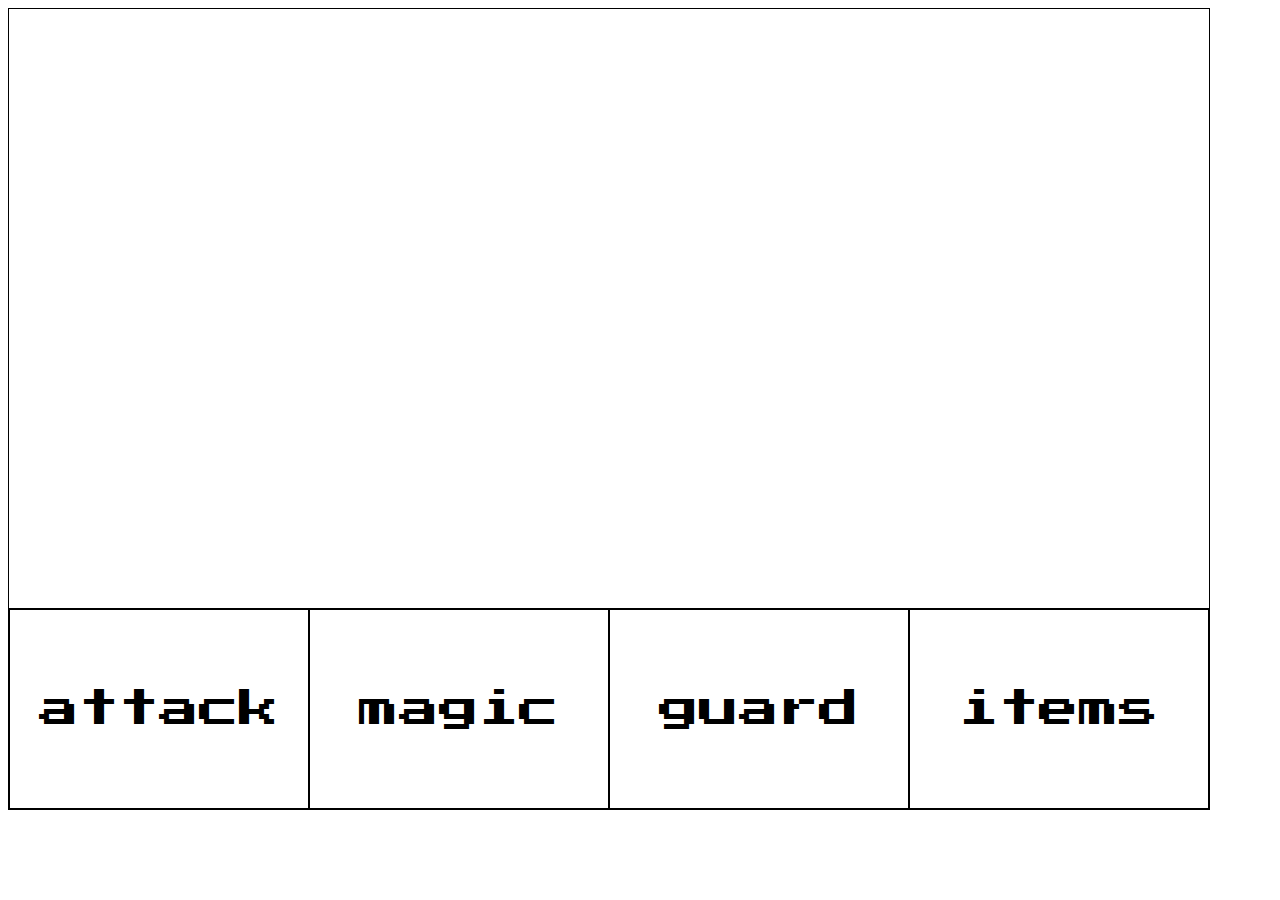
==== index.html @ 347ae16b "added and position placeholder image" ====
<!DOCTYPE html>
<html lang="en">
<head>
  <meta charset="UTF-8">
  <meta http-equiv="X-UA-Compatible" content="IE=edge">
  <meta name="viewport" content="width=device-width, initial-scale=1.0">
  <link rel="stylesheet" href="style.css">
  <script defer src="script.js"></script>
  <title>RPG</title>
</head>
<body>
<div id="game-view">
  <div id="enemy-div">
    <img src="https://static.wikia.nocookie.net/earthbound/images/a/ae/Clay_violentroach_mother2.jpg/revision/latest/scale-to-width-down/243?cb=20150730200033" alt="">
  </div>

<div id="action-bar">

</div>
</div>
</body>
</html>
---- style.css ----
@import url('https://fonts.googleapis.com/css2?family=Press+Start+2P&display=swap');
* {
  font-family: 'Press Start 2P', cursive;
}
#game-view {
  border: 1px solid black;
  width: 1200px;
  height: 800px;
  display: flex;
}
#enemy-div {
  position: absolute;
  left: 34%;
  top: 10%;
}
#action-bar {
  width: 1200px;
  border-top: 1px solid black;
  height: 200px;
  align-self: flex-end;
  display: grid;
  grid-template-columns: 25% 25% 25% 25%;
  text-align: center;
  font-size: 40px;
}
.action-btn {
  border: 1px solid black;
  display: flex;
  justify-content: center;
  align-items: center;
}
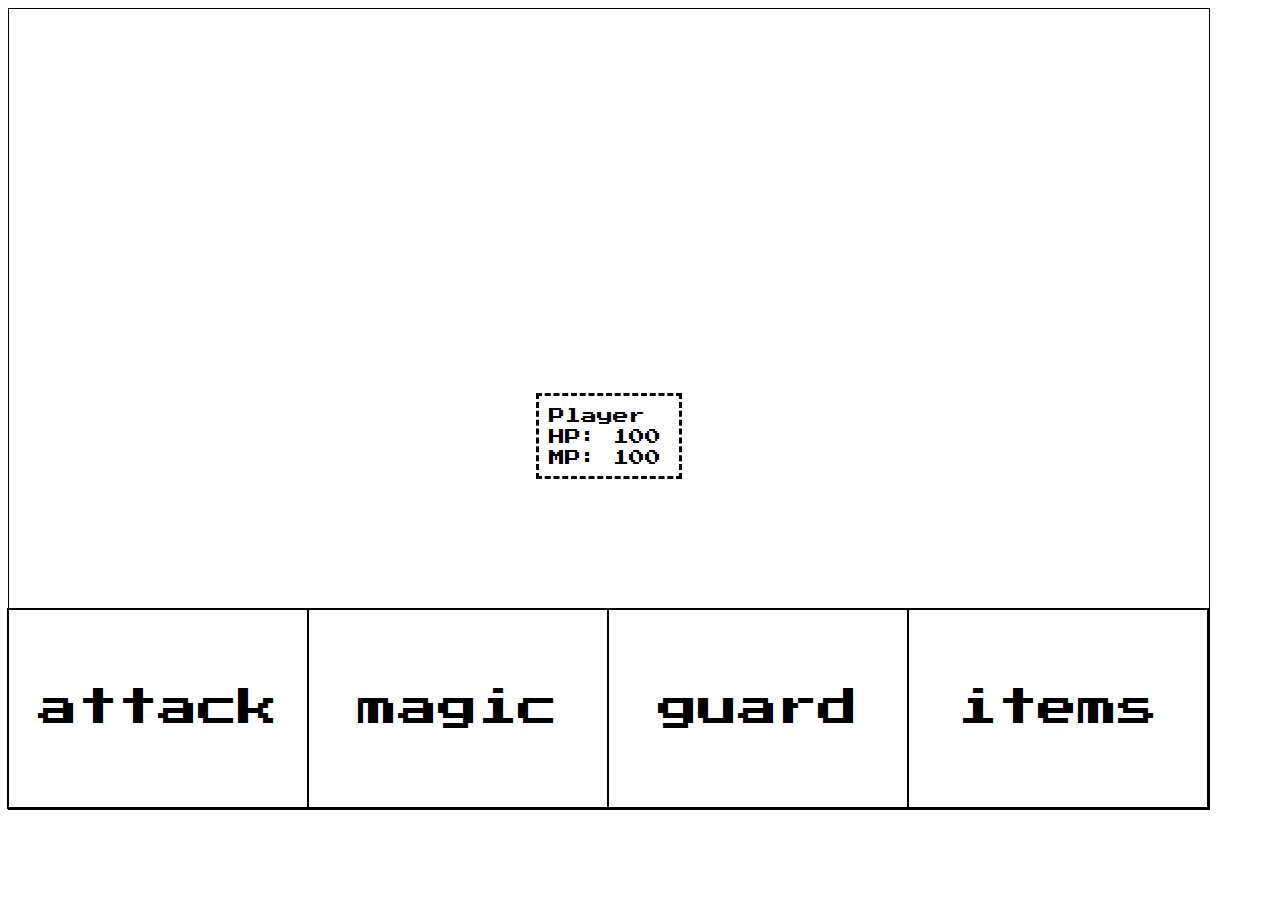
==== commit 3a00ddae: "made enemy div and player display proper flex items" ====
--- a/index.html
+++ b/index.html
@@ -9,14 +9,17 @@
   <title>RPG</title>
 </head>
 <body>
+
 <div id="game-view">
-  <div id="enemy-div">
-    <img src="https://static.wikia.nocookie.net/earthbound/images/a/ae/Clay_violentroach_mother2.jpg/revision/latest/scale-to-width-down/243?cb=20150730200033" alt="">
+  <div id ="screen">
+    <div id="enemy-div">
+      <img src="https://static.wikia.nocookie.net/earthbound/images/a/ae/Clay_violentroach_mother2.jpg/revision/latest/scale-to-width-down/243?cb=20150730200033" alt="">
+    </div>
+    <div id="player-display"></div>
   </div>
+  <div id="action-bar">
 
-<div id="action-bar">
-
-</div>
+  </div>
 </div>
 </body>
 </html>--- a/style.css
+++ b/style.css
@@ -7,22 +7,130 @@
   width: 1200px;
   height: 800px;
   display: flex;
+  flex-direction: column;
+  justify-content: space-between;
 }
 #enemy-div {
-  position: absolute;
-  left: 34%;
-  top: 10%;
+  width: 100%;
+  display: flex;
+  flex-direction: column;
+  justify-content: center;
+  align-items: center;
+  opacity: 1;
+  animation-name: still;
+  animation-duration: 1s;
+}
+#screen {
+  display: flex;
+  flex-direction: column;
+  align-items: center;
+  justify-content: space-around;
+  height: 75%;
+  width: 100%;
+}
+#player-display {
+  justify-items: center;
+  align-items: center;
+  width: 120px;
+  height: 60px;
+  border: 3px dashed black;
+  padding: 10px;
+  line-height: 1.3;
+}
+@keyframes blink {
+  0% {
+    opacity: 1;
+  }
+  5% {
+    opacity: 0;
+  }
+  15% {
+    opacity: 1;
+  }
+  25% {
+    opacity: 0;
+  }
+  35% {
+    opacity: 1;
+  }
+  45% {
+    opacity: 0;
+  }
+  55% {
+    opacity: 1;
+  }
+  65% {
+    opacity: 0;
+  }
+  75% {
+    opacity: 1;
+  }
+  85% {
+    opacity: 0;
+  }
+  95% {
+    opacity: 1;
+  }
+  100% {
+    opacity: 0;
+  }
 }
 #action-bar {
-  width: 1200px;
-  border-top: 1px solid black;
-  height: 200px;
+  width: 100%;
+  border: 1px solid black;
+  height: 25%;
   align-self: flex-end;
   display: grid;
   grid-template-columns: 25% 25% 25% 25%;
   text-align: center;
   font-size: 40px;
+  animation-name: still;
+  animation-duration: 1s;
 }
+@keyframes shake {
+  0% {
+    transform: translateX(-10px);
+  }
+  5% {
+    transform: translateX(10px);
+  }
+  15% {
+    transform: translateX(-10px);
+  }
+  25% {
+    transform: translateX(10px);
+  }
+  35% {
+    transform: translateX(-10px);
+  }
+  45% {
+    transform: translateX(10px);
+  }
+  55% {
+    transform: translateX(-10px);
+  }
+  65% {
+    transform: translateX(10px);
+  }
+  75% {
+    transform: translateX(-10px);
+  }
+  85% {
+    transform: translateX(10px);
+  }
+  95% {
+    transform: translateX(-10px);
+  }
+  100% {
+    transform: translateX(10px);
+  }
+}
+@keyframes dodge {
+  40% {
+    transform: translateX(-120px);
+  }
+}
+
 .action-btn {
   border: 1px solid black;
   display: flex;
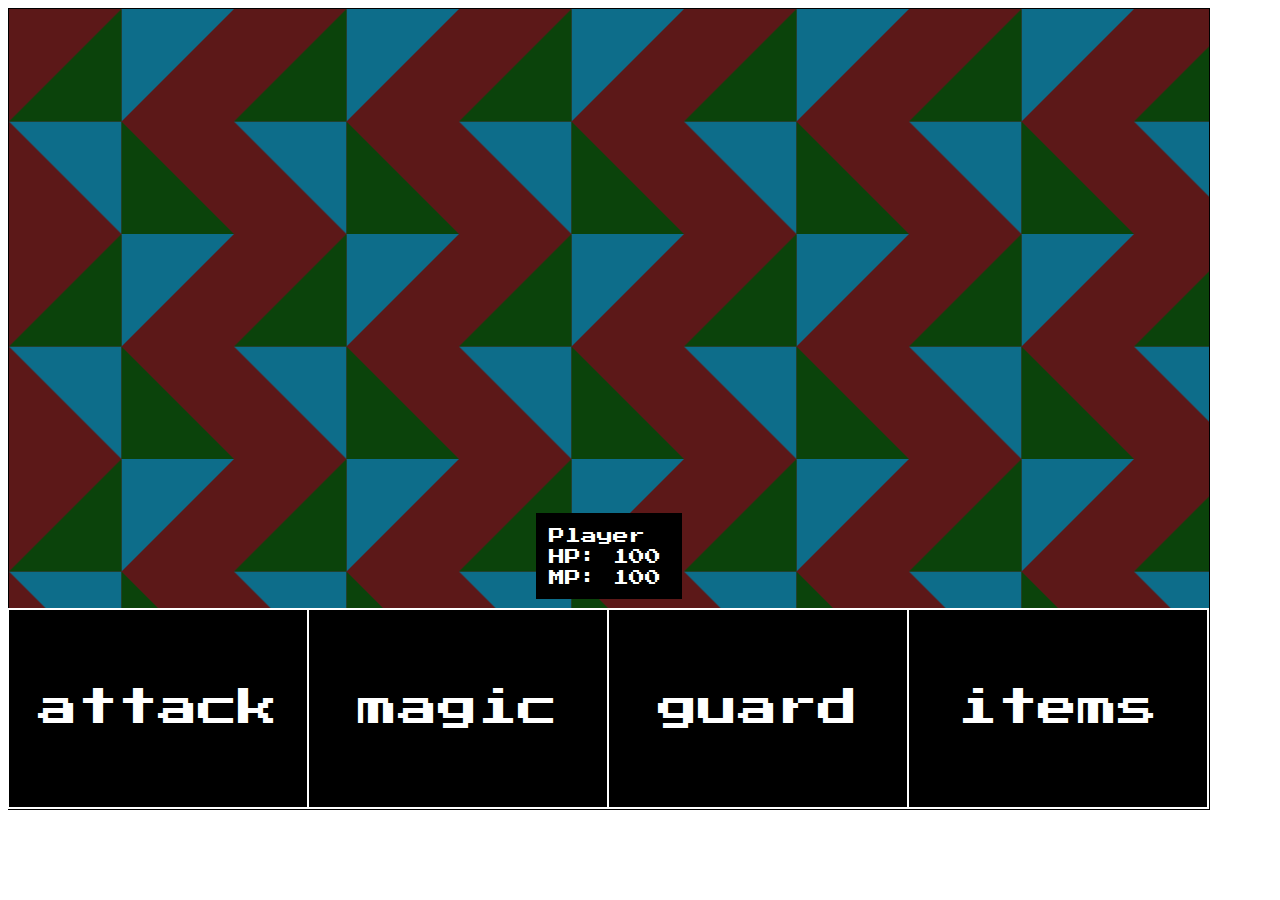
==== commit 1f25a728: "Added CSS background as well as final enemy image" ====
--- a/index.html
+++ b/index.html
@@ -13,7 +13,7 @@
 <div id="game-view">
   <div id ="screen">
     <div id="enemy-div">
-      <img src="https://static.wikia.nocookie.net/earthbound/images/a/ae/Clay_violentroach_mother2.jpg/revision/latest/scale-to-width-down/243?cb=20150730200033" alt="">
+      <img src="https://i.imgur.com/D2h67mL.png" alt="">
     </div>
     <div id="player-display"></div>
   </div>
--- a/style.css
+++ b/style.css
@@ -12,6 +12,7 @@
 }
 #enemy-div {
   width: 100%;
+  height: 80%;
   display: flex;
   flex-direction: column;
   justify-content: center;
@@ -20,6 +21,10 @@
   animation-name: still;
   animation-duration: 1s;
 }
+img {
+  height: 250px;
+  width: auto;
+}
 #screen {
   display: flex;
   flex-direction: column;
@@ -27,7 +32,29 @@
   justify-content: space-around;
   height: 75%;
   width: 100%;
-}
+  --s: 25vmin;
+  --p: calc(var(--s) / 2);
+  --c1: rgb(11, 67, 11);
+  --c2: rgb(13, 109, 138);
+  --c3: rgb(92, 24, 24);
+  --bg: var(--c3);
+  --d: 4000ms;
+  --e: cubic-bezier(0.76, 0, 0.24, 1);
+
+  background-color: var(--bg);
+  background-image: linear-gradient(45deg, var(--c1) 25%, transparent 25%),
+    linear-gradient(-45deg, var(--c1) 25%, transparent 25%),
+    linear-gradient(45deg, transparent 75%, var(--c2) 75%),
+    linear-gradient(-45deg, transparent 75%, var(--c2) 75%);
+  background-size: var(--s) var(--s);
+  background-position: calc(var(--p) * 1) calc(var(--p) * 0),
+    calc(var(--p) * -1) calc(var(--p) * 1),
+    calc(var(--p) * 1) calc(var(--p) * -1),
+    calc(var(--p) * -1) calc(var(--p) * 0);
+  animation: color var(--d) var(--e) infinite,
+    position var(--d) var(--e) infinite;
+}
+
 #player-display {
   justify-items: center;
   align-items: center;
@@ -36,6 +63,8 @@
   border: 3px dashed black;
   padding: 10px;
   line-height: 1.3;
+  background-color: black;
+  color: white;
 }
 @keyframes blink {
   0% {
@@ -77,7 +106,7 @@
 }
 #action-bar {
   width: 100%;
-  border: 1px solid black;
+  border: 1px solid white;
   height: 25%;
   align-self: flex-end;
   display: grid;
@@ -86,6 +115,8 @@
   font-size: 40px;
   animation-name: still;
   animation-duration: 1s;
+  background-color: black;
+  color: white;
 }
 @keyframes shake {
   0% {
@@ -130,9 +161,60 @@
     transform: translateX(-120px);
   }
 }
+@keyframes color {
+  0%,
+  25% {
+    --bg: var(--c3);
+  }
+  26%,
+  50% {
+    --bg: var(--c1);
+  }
+  51%,
+  75% {
+    --bg: var(--c3);
+  }
+  76%,
+  100% {
+    --bg: var(--c2);
+  }
+}
+
+@keyframes position {
+  0% {
+    background-position: calc(var(--p) * 1) calc(var(--p) * 0),
+      calc(var(--p) * -1) calc(var(--p) * 1),
+      calc(var(--p) * 1) calc(var(--p) * -1),
+      calc(var(--p) * -1) calc(var(--p) * 0);
+  }
+  25% {
+    background-position: calc(var(--p) * 1) calc(var(--p) * 4),
+      calc(var(--p) * -1) calc(var(--p) * 5),
+      calc(var(--p) * 1) calc(var(--p) * 3),
+      calc(var(--p) * -1) calc(var(--p) * 4);
+  }
+  50% {
+    background-position: calc(var(--p) * 3) calc(var(--p) * 8),
+      calc(var(--p) * -3) calc(var(--p) * 9),
+      calc(var(--p) * 2) calc(var(--p) * 7),
+      calc(var(--p) * -2) calc(var(--p) * 8);
+  }
+  75% {
+    background-position: calc(var(--p) * 3) calc(var(--p) * 12),
+      calc(var(--p) * -3) calc(var(--p) * 13),
+      calc(var(--p) * 2) calc(var(--p) * 11),
+      calc(var(--p) * -2) calc(var(--p) * 12);
+  }
+  100% {
+    background-position: calc(var(--p) * 5) calc(var(--p) * 16),
+      calc(var(--p) * -5) calc(var(--p) * 17),
+      calc(var(--p) * 5) calc(var(--p) * 15),
+      calc(var(--p) * -5) calc(var(--p) * 16);
+  }
+}
 
 .action-btn {
-  border: 1px solid black;
+  border: 1px solid white;
   display: flex;
   justify-content: center;
   align-items: center;
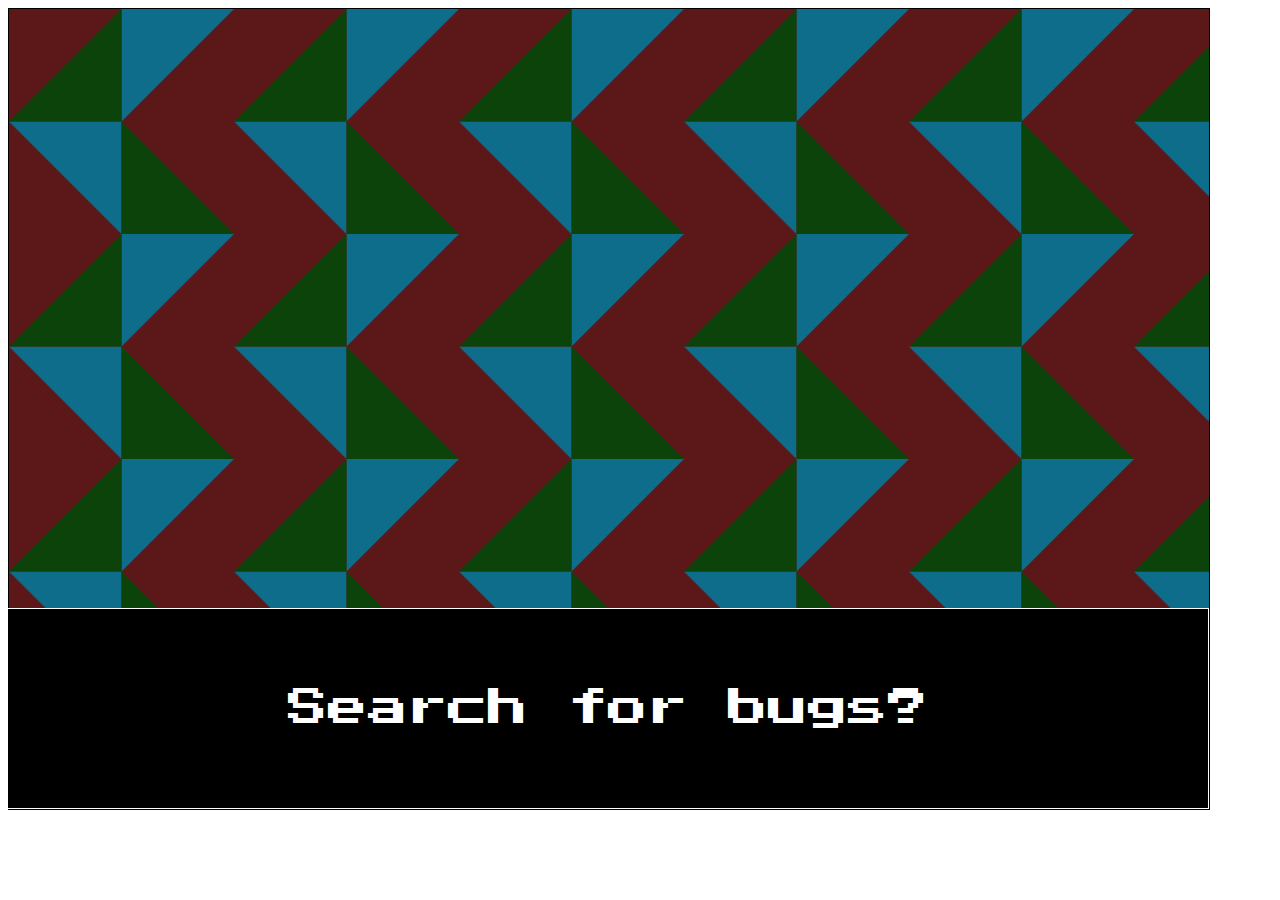
==== commit 4926a789: "put audio files in own directory, started landing page" ====
--- a/index.html
+++ b/index.html
@@ -6,20 +6,25 @@
   <meta name="viewport" content="width=device-width, initial-scale=1.0">
   <link rel="stylesheet" href="style.css">
   <script defer src="script.js"></script>
-  <title>RPG</title>
+  
+  <title>Bug Destroyer RPG</title>
 </head>
 <body>
 
 <div id="game-view">
   <div id ="screen">
+    
+    
     <div id="enemy-div">
       <img src="https://i.imgur.com/D2h67mL.png" alt="">
     </div>
+    
     <div id="player-display"></div>
   </div>
   <div id="action-bar">
 
   </div>
 </div>
+
 </body>
 </html>--- a/style.css
+++ b/style.css
@@ -2,6 +2,7 @@
 * {
   font-family: 'Press Start 2P', cursive;
 }
+
 #game-view {
   border: 1px solid black;
   width: 1200px;
@@ -10,6 +11,7 @@
   flex-direction: column;
   justify-content: space-between;
 }
+
 #enemy-div {
   width: 100%;
   height: 80%;
@@ -21,10 +23,18 @@
   animation-name: still;
   animation-duration: 1s;
 }
+
+img:hover {
+  cursor: help;
+}
+
 img {
   height: 250px;
   width: auto;
-}
+  animation-name: still;
+  opacity: 0;
+}
+
 #screen {
   display: flex;
   flex-direction: column;
@@ -51,8 +61,7 @@
     calc(var(--p) * -1) calc(var(--p) * 1),
     calc(var(--p) * 1) calc(var(--p) * -1),
     calc(var(--p) * -1) calc(var(--p) * 0);
-  animation: color var(--d) var(--e) infinite,
-    position var(--d) var(--e) infinite;
+  animation: still;
 }
 
 #player-display {
@@ -65,45 +74,9 @@
   line-height: 1.3;
   background-color: black;
   color: white;
-}
-@keyframes blink {
-  0% {
-    opacity: 1;
-  }
-  5% {
-    opacity: 0;
-  }
-  15% {
-    opacity: 1;
-  }
-  25% {
-    opacity: 0;
-  }
-  35% {
-    opacity: 1;
-  }
-  45% {
-    opacity: 0;
-  }
-  55% {
-    opacity: 1;
-  }
-  65% {
-    opacity: 0;
-  }
-  75% {
-    opacity: 1;
-  }
-  85% {
-    opacity: 0;
-  }
-  95% {
-    opacity: 1;
-  }
-  100% {
-    opacity: 0;
-  }
-}
+  opacity: 0;
+}
+
 #action-bar {
   width: 100%;
   border: 1px solid white;
@@ -113,11 +86,181 @@
   grid-template-columns: 25% 25% 25% 25%;
   text-align: center;
   font-size: 40px;
+  line-height: 1.3;
   animation-name: still;
   animation-duration: 1s;
   background-color: black;
   color: white;
 }
+#search-btn {
+  height: 100%;
+  width: 100%;
+  display: flex;
+  justify-content: center;
+  align-items: center;
+}
+#search-btn:hover {
+  background-color: white;
+  color: black;
+  border: 2px solid black;
+  transform: translateY(-10px);
+  cursor: pointer;
+}
+
+.action-btn {
+  border: 1px solid white;
+  display: flex;
+  justify-content: center;
+  align-items: center;
+  line-height: 1.3;
+}
+
+.action-btn:hover {
+  background-color: white;
+  color: black;
+  border: 2px solid black;
+  transform: translateY(-10px);
+  cursor: pointer;
+}
+@keyframes fire {
+  0% {
+    opacity: 1;
+    filter: brightness(25%);
+  }
+  5% {
+    opacity: 0;
+    filter: brightness(25%);
+  }
+  15% {
+    opacity: 1;
+    filter: brightness(25%);
+  }
+  25% {
+    opacity: 0;
+    filter: brightness(25%);
+  }
+  35% {
+    opacity: 1;
+    filter: brightness(25%);
+  }
+  45% {
+    opacity: 0;
+    filter: brightness(25%);
+  }
+  55% {
+    opacity: 1;
+    filter: brightness(25%);
+  }
+  65% {
+    opacity: 0;
+    filter: brightness(25%);
+  }
+  75% {
+    opacity: 1;
+    filter: brightness(25%);
+  }
+  85% {
+    opacity: 0;
+    filter: brightness(25%);
+  }
+  95% {
+    opacity: 1;
+    filter: brightness(25%);
+  }
+  100% {
+    opacity: 0;
+    filter: brightness(25%);
+  }
+}
+@keyframes earth {
+  0% {
+    opacity: 1;
+    transform: translateX(-50px);
+  }
+  5% {
+    opacity: 0;
+    transform: translateX(50px);
+  }
+  15% {
+    opacity: 1;
+    transform: translateX(-30px);
+  }
+  25% {
+    opacity: 0;
+    transform: translateX(30px);
+  }
+  35% {
+    opacity: 1;
+    transform: translateX(-20px);
+  }
+  45% {
+    opacity: 0;
+    transform: translateX(20px);
+  }
+  55% {
+    opacity: 1;
+    transform: translateX(-20px);
+  }
+  65% {
+    opacity: 0;
+    transform: translateX(10px);
+  }
+  75% {
+    opacity: 1;
+    transform: translateX(-10px);
+  }
+  85% {
+    opacity: 0;
+    transform: translateX(10px);
+  }
+  95% {
+    opacity: 1;
+    transform: translateX(-10px);
+  }
+  100% {
+    opacity: 0;
+    transform: translateX(10px);
+  }
+}
+@keyframes blink {
+  0% {
+    opacity: 1;
+  }
+  5% {
+    opacity: 0;
+  }
+  15% {
+    opacity: 1;
+  }
+  25% {
+    opacity: 0;
+  }
+  35% {
+    opacity: 1;
+  }
+  45% {
+    opacity: 0;
+  }
+  55% {
+    opacity: 1;
+  }
+  65% {
+    opacity: 0;
+  }
+  75% {
+    opacity: 1;
+  }
+  85% {
+    opacity: 0;
+  }
+  95% {
+    opacity: 1;
+  }
+  100% {
+    opacity: 0;
+  }
+}
+
 @keyframes shake {
   0% {
     transform: translateX(-10px);
@@ -212,10 +355,3 @@
       calc(var(--p) * -5) calc(var(--p) * 16);
   }
 }
-
-.action-btn {
-  border: 1px solid white;
-  display: flex;
-  justify-content: center;
-  align-items: center;
-}
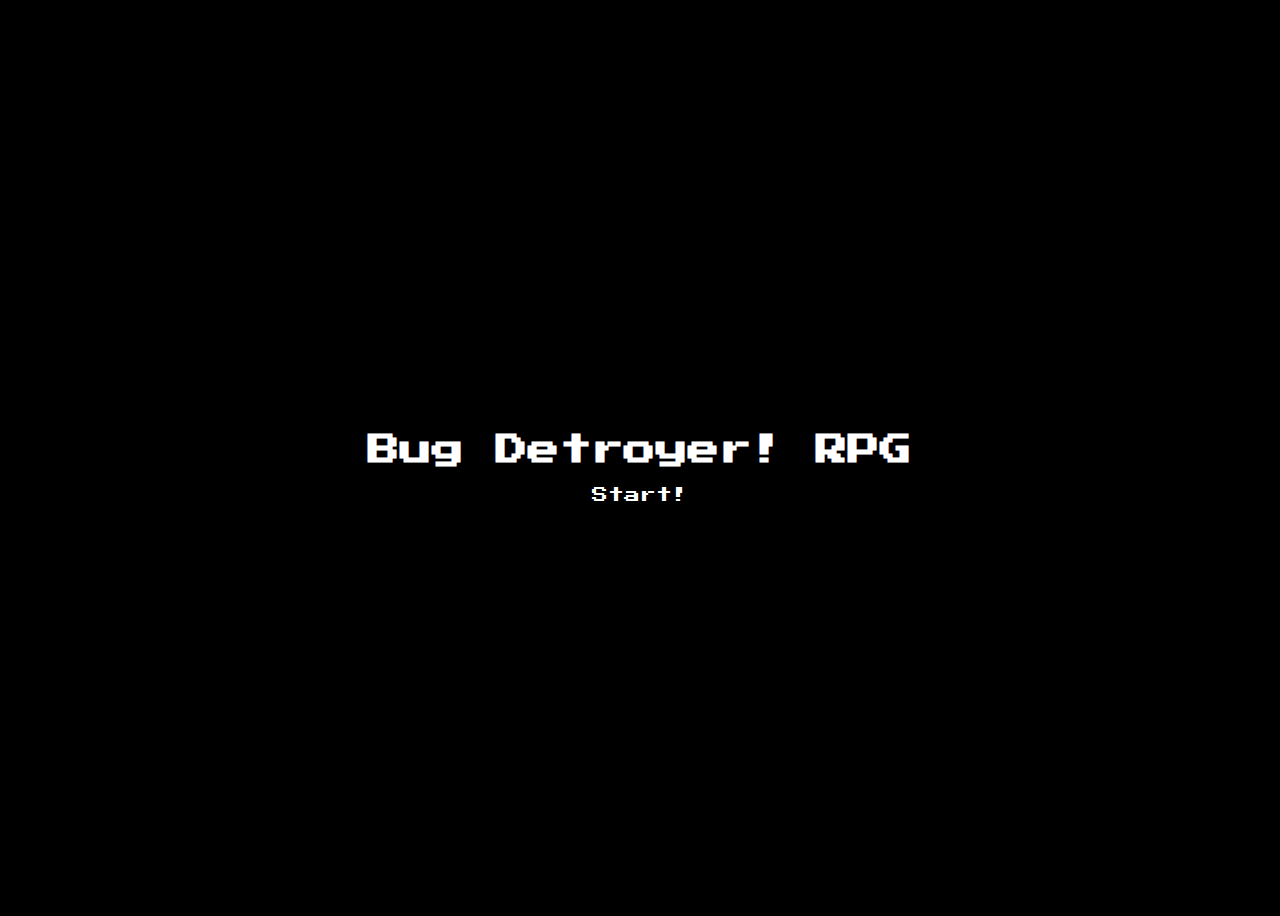
==== commit b744b4a8: "deployed" ====
--- a/index.html
+++ b/index.html
@@ -4,27 +4,16 @@
   <meta charset="UTF-8">
   <meta http-equiv="X-UA-Compatible" content="IE=edge">
   <meta name="viewport" content="width=device-width, initial-scale=1.0">
-  <link rel="stylesheet" href="style.css">
-  <script defer src="script.js"></script>
-  
+  <link rel="stylesheet" href="landing.css">
+  <script defer src="landing.js"></script>
   <title>Bug Destroyer RPG</title>
 </head>
 <body>
-
-<div id="game-view">
-  <div id ="screen">
-    
-    
-    <div id="enemy-div">
-      <img src="https://i.imgur.com/D2h67mL.png" alt="">
-    </div>
-    
-    <div id="player-display"></div>
-  </div>
-  <div id="action-bar">
-
-  </div>
+  <div id="landing-flex">
+  <h1>Bug Detroyer! RPG</h1>
+  <div id="start-btn">Start!</div>
+  <div id="instructions"></div>
+  <a href="abug.html"><button id="yes-btn">Yes!</button></a>
 </div>
-
 </body>
 </html>--- a/landing.css
+++ b/landing.css
@@ -0,0 +1,37 @@
+@import url('https://fonts.googleapis.com/css2?family=Press+Start+2P&display=swap');
+* {
+  font-family: 'Press Start 2P', cursive;
+  background-color: black;
+  color: white;
+  text-align: center;
+}
+body {
+  display: flex;
+  justify-content: center;
+  align-items: center;
+  height: 100vh;
+}
+#landing-flex {
+  display: flex;
+  flex-direction: column;
+  align-items: center;
+  justify-items: center;
+}
+h1 {
+  width: 100%;
+}
+#start-btn {
+  cursor: pointer;
+}
+#submit-btn {
+  background-color: white;
+  left: 10px;
+  margin-left: 4px;
+  margin-top: 8px;
+  border-style: none;
+  cursor: pointer;
+}
+#yes-btn {
+  margin-top: 10px;
+  cursor: pointer;
+}
